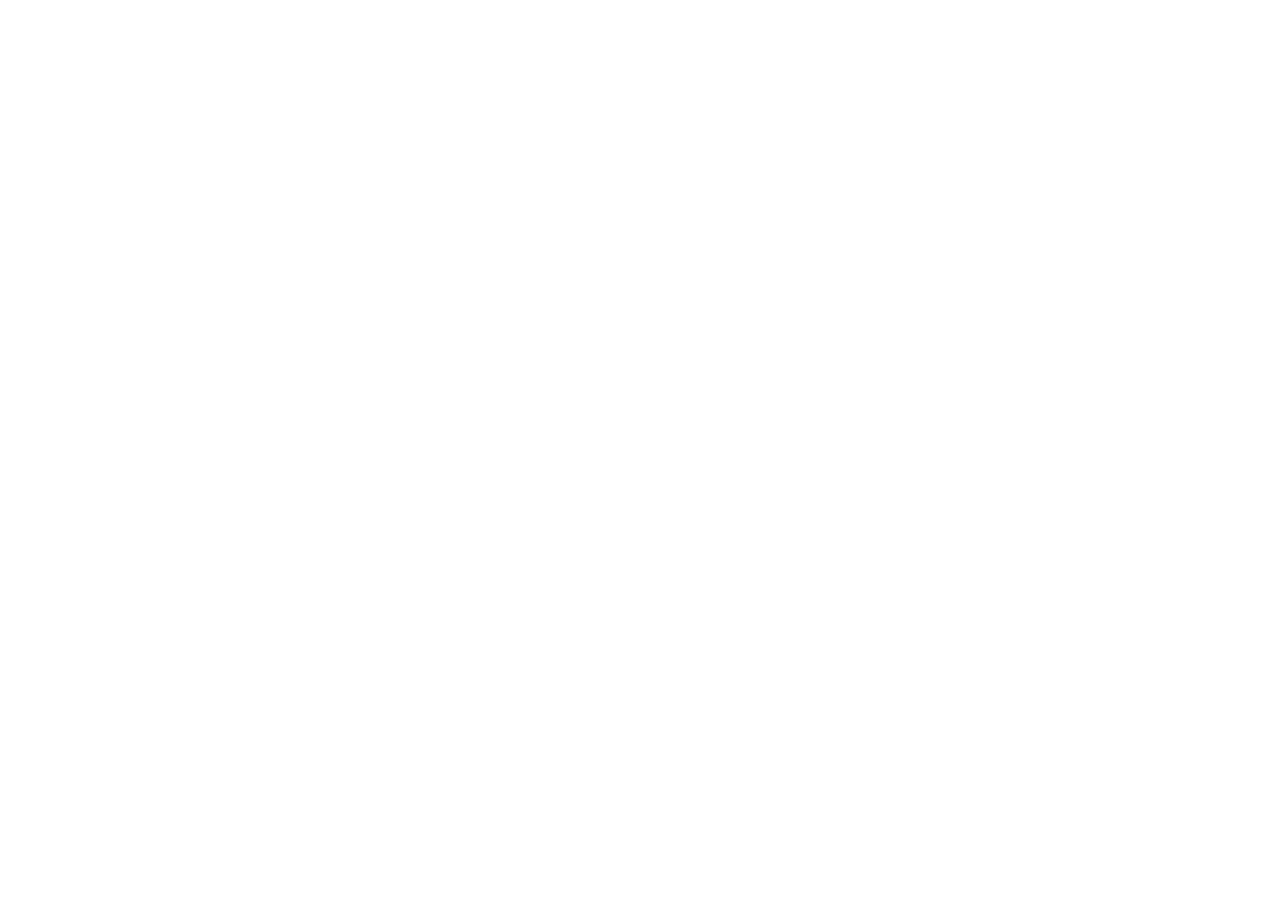
==== index.html @ 55bc1b33 "My commit message describing the changes we made" ====
<!DOCTYPE html>
<html lang="en" dir="ltr">
    <head>
        <meta charset="UTF-8">
        <title>Dino Game</title>
        <link rel="stylesheet" href="style.css"></link>
    </head>
    <body>
        <div class="frame">
           <div class="dino">
               
           </div> 
        </div>
    </body>
    <script src="game.js" charset="utf-8"></script>
</html>
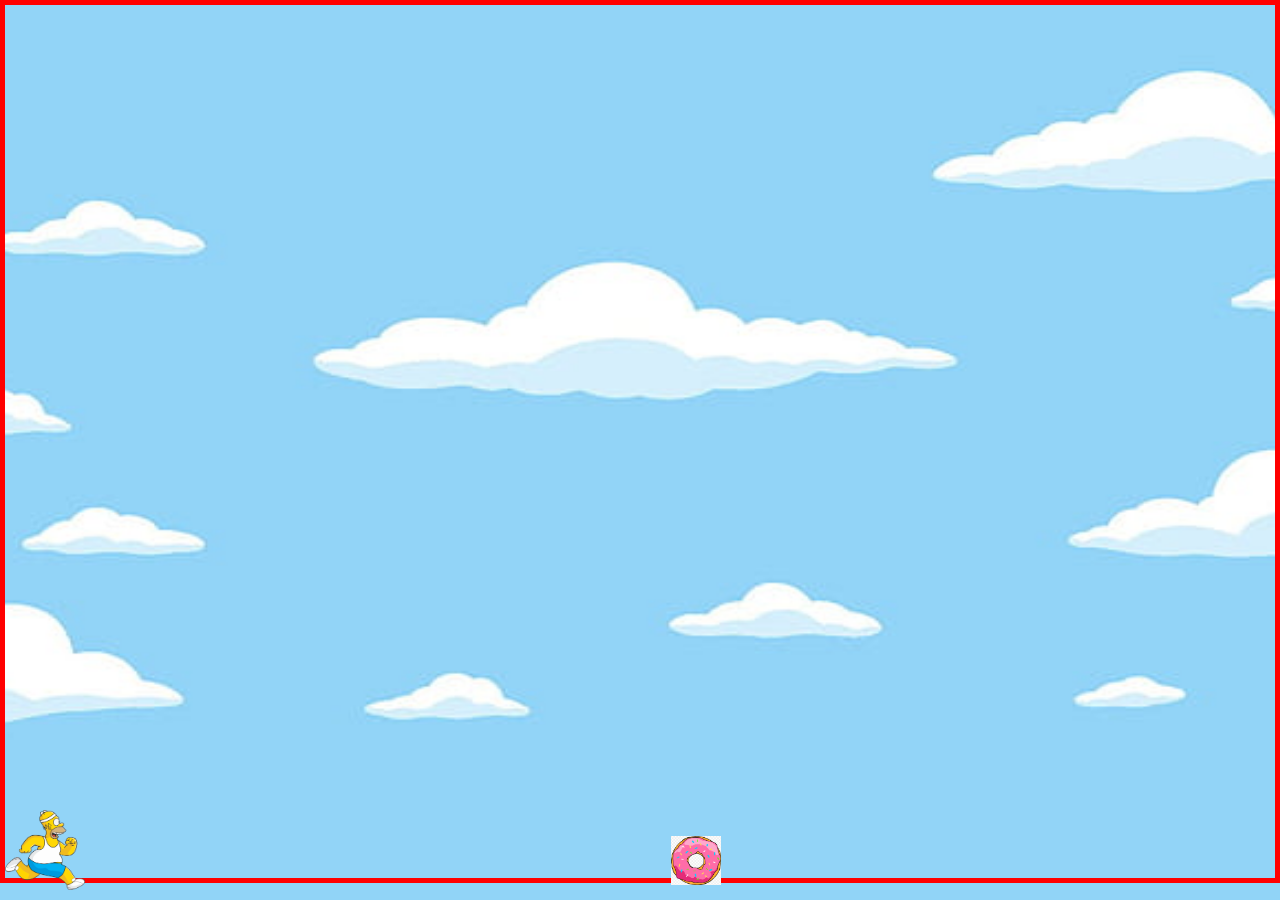
==== commit f570c5ac: "First version of Ironhack web app done" ====
--- a/index.html
+++ b/index.html
@@ -3,14 +3,14 @@
     <head>
         <meta charset="UTF-8">
         <title>Dino Game</title>
-        <link rel="stylesheet" href="style.css"></link>
+        <link rel="stylesheet" href="Styles/style.css"></link>
     </head>
     <body>
-        <div class="frame">
-           <div class="dino">
-               
+        <div class="grid">
+           <div class="homer">
+             <img src="/img/running-homer.png"> 
            </div> 
         </div>
     </body>
-    <script src="game.js" charset="utf-8"></script>
+    <script src="Scripts/game.js" charset="utf-8"></script>
 </html>--- a/Styles/style.css
+++ b/Styles/style.css
@@ -0,0 +1,49 @@
+*{
+    padding: 0;
+    margin: 0;
+}
+body{
+    background-image: url(/img/background1.jpg);
+    background-repeat: no-repeat;
+    background-size: cover;
+    background-position: center;
+    background-color: #91d4f7;
+}
+
+.homer img{
+    position: absolute;
+    width: 80px;
+    height: 80px;
+    bottom: 10px;
+}
+.obstaculo {
+    position: absolute;
+    width: 60px;
+    height: 60px;
+    background-image: url(/img/donut.png);
+    background-repeat: no-repeat;
+    background-size: 50px;
+    background-position: 5%;
+    bottom: 10px;
+  }
+  .grid{
+      border: 5px solid red;
+      height: 97vh;
+  }
+  @keyframes slideright {
+    from {
+        background-position: 70000%;
+    }
+    to {
+        background-position: 0%;
+    }
+  }
+  
+  @-webkit-keyframes slideright {
+    from {
+        background-position: 70000%;
+    }
+    to {
+        background-position: 0%;
+    }
+  }
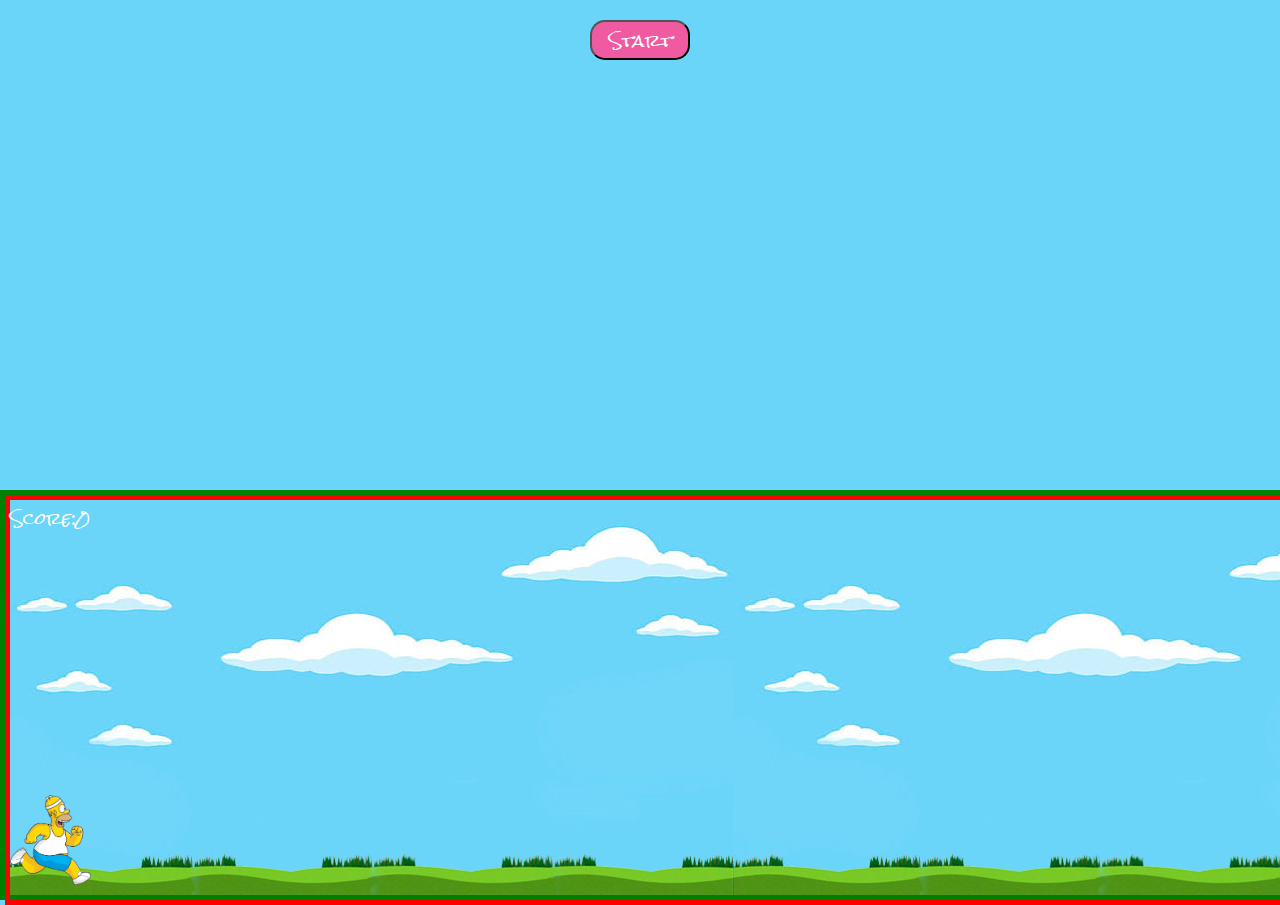
==== commit 88c4b37c: "'feito'" ====
--- a/index.html
+++ b/index.html
@@ -1,16 +1,32 @@
 <!DOCTYPE html>
 <html lang="en" dir="ltr">
-    <head>
-        <meta charset="UTF-8">
-        <title>Dino Game</title>
-        <link rel="stylesheet" href="Styles/style.css"></link>
-    </head>
-    <body>
+
+<head>
+    <meta charset="UTF-8">
+    <title>Help Homer Get Fit</title>
+    <link rel="stylesheet" href="Styles/style.css">
+    </link>
+
+</head>
+
+<body>
+
+    <div id="ceu">
         <div class="grid">
-           <div class="homer">
-             <img src="/img/running-homer.png"> 
-           </div> 
+            <div class="score">Score:<span>0</span></div>
+            <div class="homer">
+            </div>
         </div>
-    </body>
-    <script src="Scripts/game.js" charset="utf-8"></script>
+    </div>
+    <div class="btn-area">
+        <div class="btns">
+            <button id="start">Start</button>
+        </div>
+    </div>
+    <div>
+        <h2 id="alert"></h2>
+    </div>
+</body>
+<script src="Scripts/game.js" charset="utf-8"></script>
+
 </html>--- a/Styles/style.css
+++ b/Styles/style.css
@@ -1,36 +1,46 @@
+@import url('https://fonts.googleapis.com/css2?family=Rock+Salt&display=swap');
+
 *{
     padding: 0;
     margin: 0;
 }
 body{
-    background-image: url(/img/background1.jpg);
-    background-repeat: no-repeat;
-    background-size: cover;
-    background-position: center;
-    background-color: #91d4f7;
+     background-color: #6ad5f9  ;
+     font-family: 'Rock Salt', cursive;
 }
 
-.homer img{
+.homer{
     position: absolute;
-    width: 80px;
-    height: 80px;
+    width: 90px;
+    height: 90px;
     bottom: 10px;
+    background-image: url(/img/running-homer.png);
+    background-size: 90%;
+    background-repeat: no-repeat;
 }
 .obstaculo {
     position: absolute;
-    width: 60px;
-    height: 60px;
+    width: 40px;
+    height: 40px;
     background-image: url(/img/donut.png);
     background-repeat: no-repeat;
-    background-size: 50px;
-    background-position: 5%;
+    background-size: 100%;
     bottom: 10px;
   }
   .grid{
       border: 5px solid red;
-      height: 97vh;
+      height: 400px;
   }
-  @keyframes slideright {
+
+  h2{
+      color: white;
+      display: flex;
+      justify-content: center;
+      padding: 80px;
+      font-size: 100px;
+     }
+
+  @keyframes slideleft {
     from {
         background-position: 70000%;
     }
@@ -39,7 +49,7 @@
     }
   }
   
-  @-webkit-keyframes slideright {
+  @-webkit-keyframes slideleft {
     from {
         background-position: 70000%;
     }
@@ -47,3 +57,40 @@
         background-position: 0%;
     }
   }
+  
+  #ceu {
+    border: 5px solid green;
+    position: absolute;
+    bottom: 0px;
+    background-image: url(/img/background3.jpg);
+    background-repeat: repeat-x;
+    animation: slideleft 4000s infinite linear;
+    -webkit-animation: slideleft 4000s infinite linear;
+    width: 100%;
+    height: 400px;
+  }
+  .btn-area{
+      display: flex;
+      flex-direction: inherit;
+      justify-content: center;
+  }
+  .btns{
+      display: flex;
+      flex-direction: column;
+      justify-content: center;
+      padding: 20px;
+  }
+  #start{
+    font-size: 1rem;
+    background: #f05aa1;
+    color: white;
+    height: 40px;
+    width: 100px;
+    font-family: 'Rock Salt', cursive;
+    border-radius: 15px;
+  }
+  .score{
+      color: white;
+  }
+
+
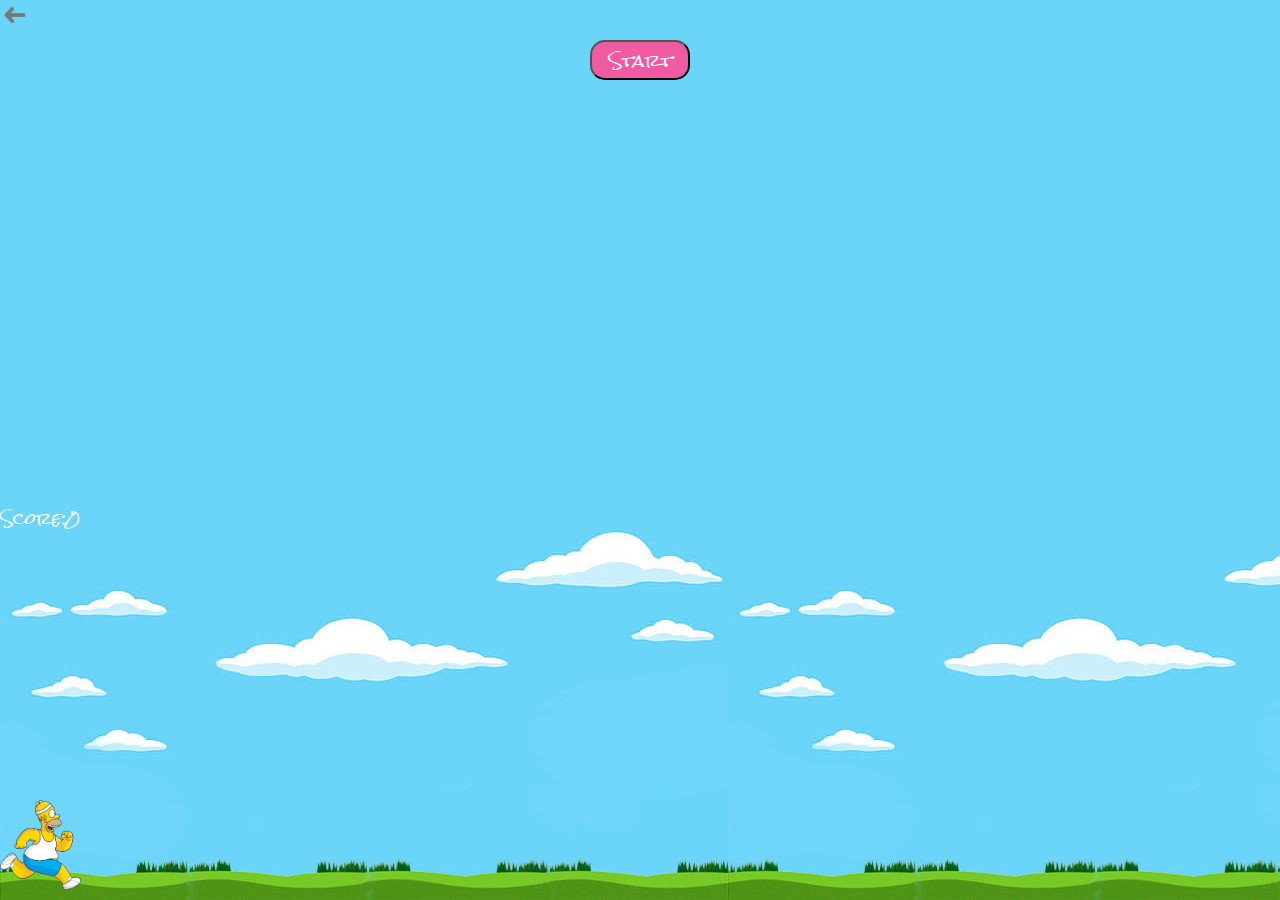
==== commit 1d306851: "'updated'" ====
--- a/index.html
+++ b/index.html
@@ -3,13 +3,14 @@
 
 <head>
     <meta charset="UTF-8">
-    <title>Help Homer Get Fit</title>
+    <title>Help Homer to Get Fit</title>
     <link rel="stylesheet" href="Styles/style.css">
     </link>
 
 </head>
 
 <body>
+    <a href="home.html"><img class="seta" src="/img/seta.png"></a>
 
     <div id="ceu">
         <div class="grid">
@@ -23,7 +24,7 @@
             <button id="start">Start</button>
         </div>
     </div>
-    <div>
+    <div class = "divalert">
         <h2 id="alert"></h2>
     </div>
 </body>
--- a/Styles/style.css
+++ b/Styles/style.css
@@ -28,7 +28,6 @@
     bottom: 10px;
   }
   .grid{
-      border: 5px solid red;
       height: 400px;
   }
 
@@ -36,8 +35,7 @@
       color: white;
       display: flex;
       justify-content: center;
-      padding: 80px;
-      font-size: 100px;
+      font-size: 40px;
      }
 
   @keyframes slideleft {
@@ -59,7 +57,6 @@
   }
   
   #ceu {
-    border: 5px solid green;
     position: absolute;
     bottom: 0px;
     background-image: url(/img/background3.jpg);
@@ -78,7 +75,7 @@
       display: flex;
       flex-direction: column;
       justify-content: center;
-      padding: 20px;
+      padding: 10px;
   }
   #start{
     font-size: 1rem;
@@ -92,5 +89,42 @@
   .score{
       color: white;
   }
+  .seta{
+      height: 30px;
+      width: 30px;
+      display: flex;
+  }
+  .homePage{
+    background-image: url(/img/backgroud-start.jpg);
+    background-repeat: no-repeat;
+    background-size:100%;
+    bottom: 0;
+    color: black;
+    left: 0;
+    overflow: auto;
+    padding: 3em;
+    position: absolute;
+    right: 0;
+    text-align: center;
+    top: 0;
 
-
+  }
+ .texto-home{
+     display: flex;
+     flex-direction: column;
+     justify-content: center;
+ }
+ h1{
+    color: white;
+    display: flex;
+    justify-content: center;
+    font-size: 40px;
+    text-shadow: 0.1em 0.1em 0.2em black;
+    margin: 50px;
+   }
+   p{
+    color: white;
+    display: flex;
+    justify-content: center; 
+    text-shadow: 0.1em 0.1em 0.2em black;  
+   }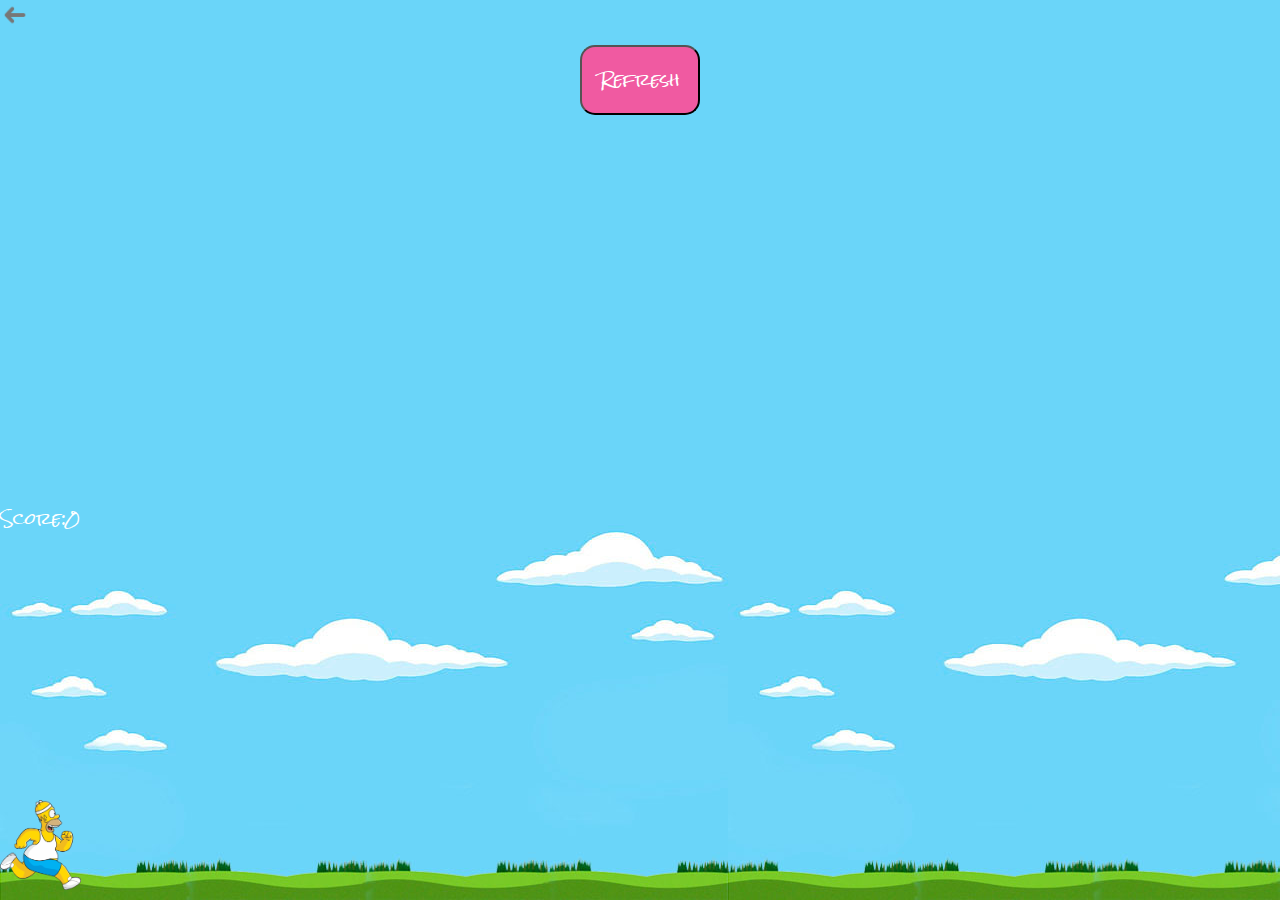
==== commit f4883336: "'updated'" ====
--- a/index.html
+++ b/index.html
@@ -10,7 +10,7 @@
 </head>
 
 <body>
-    <a href="home.html"><img class="seta" src="/img/seta.png"></a>
+    <a href="home.html"><img class="seta" src="./img/seta.png"></a>
 
     <div id="ceu">
         <div class="grid">
@@ -21,11 +21,13 @@
     </div>
     <div class="btn-area">
         <div class="btns">
-            <button id="start">Start</button>
+            <button id="refresh">Refresh</button>
         </div>
     </div>
     <div class = "divalert">
+        <img id="imageoption">
         <h2 id="alert"></h2>
+        
     </div>
 </body>
 <script src="Scripts/game.js" charset="utf-8"></script>
--- a/Styles/style.css
+++ b/Styles/style.css
@@ -14,7 +14,7 @@
     width: 90px;
     height: 90px;
     bottom: 10px;
-    background-image: url(/img/running-homer.png);
+    background-image: url(../img/running-homer.png);
     background-size: 90%;
     background-repeat: no-repeat;
 }
@@ -22,7 +22,7 @@
     position: absolute;
     width: 40px;
     height: 40px;
-    background-image: url(/img/donut.png);
+    background-image: url(../img/donut.png);
     background-repeat: no-repeat;
     background-size: 100%;
     bottom: 10px;
@@ -35,7 +35,7 @@
       color: white;
       display: flex;
       justify-content: center;
-      font-size: 40px;
+      font-size: 60px;
      }
 
   @keyframes slideleft {
@@ -59,7 +59,7 @@
   #ceu {
     position: absolute;
     bottom: 0px;
-    background-image: url(/img/background3.jpg);
+    background-image: url(../img/background3.jpg);
     background-repeat: repeat-x;
     animation: slideleft 4000s infinite linear;
     -webkit-animation: slideleft 4000s infinite linear;
@@ -75,14 +75,14 @@
       display: flex;
       flex-direction: column;
       justify-content: center;
-      padding: 10px;
+      padding: 15px;
   }
-  #start{
+  #refresh{
     font-size: 1rem;
     background: #f05aa1;
     color: white;
-    height: 40px;
-    width: 100px;
+    height: 70px;
+    width: 120px;
     font-family: 'Rock Salt', cursive;
     border-radius: 15px;
   }
@@ -94,20 +94,14 @@
       width: 30px;
       display: flex;
   }
-  .homePage{
-    background-image: url(/img/backgroud-start.jpg);
+  .bottom{
+    background-image: url(../img/backgroud-start1.jpg.jpg);
     background-repeat: no-repeat;
     background-size:100%;
-    bottom: 0;
     color: black;
-    left: 0;
     overflow: auto;
-    padding: 3em;
-    position: absolute;
-    right: 0;
     text-align: center;
-    top: 0;
-
+height: 2100px;
   }
  .texto-home{
      display: flex;
@@ -118,13 +112,46 @@
     color: white;
     display: flex;
     justify-content: center;
-    font-size: 40px;
+    font-size: 60px;
     text-shadow: 0.1em 0.1em 0.2em black;
-    margin: 50px;
+    margin: 40px;
+    padding: 20px;
+
    }
    p{
     color: white;
     display: flex;
     justify-content: center; 
-    text-shadow: 0.1em 0.1em 0.2em black;  
+    text-shadow: 0.1em 0.1em 0.2em black; 
+    margin: 5px;
+   }
+   .p1{
+       color: #f05aa1;
+       text-shadow:none;
+       margin: 10px;
+   }
+   #imageoption{
+    height: auto;
+    width: 160px;
+    display: flex;
+    padding-left: 20px;
+   }
+   .divalert{
+    display: flex;
+    align-content: center;
+    justify-content: center;
+    align-items: center;
+   }
+   .dotted{
+    border: 4px dotted #f05aa1;
+    width: 400px;
+    padding: 20px;
+    margin: 60px;
+   }
+   .instrucoes{
+       display: flex;
+       flex-direction: row;
+    justify-content: center;
+    align-content: center;
+    align-items: center;
    }